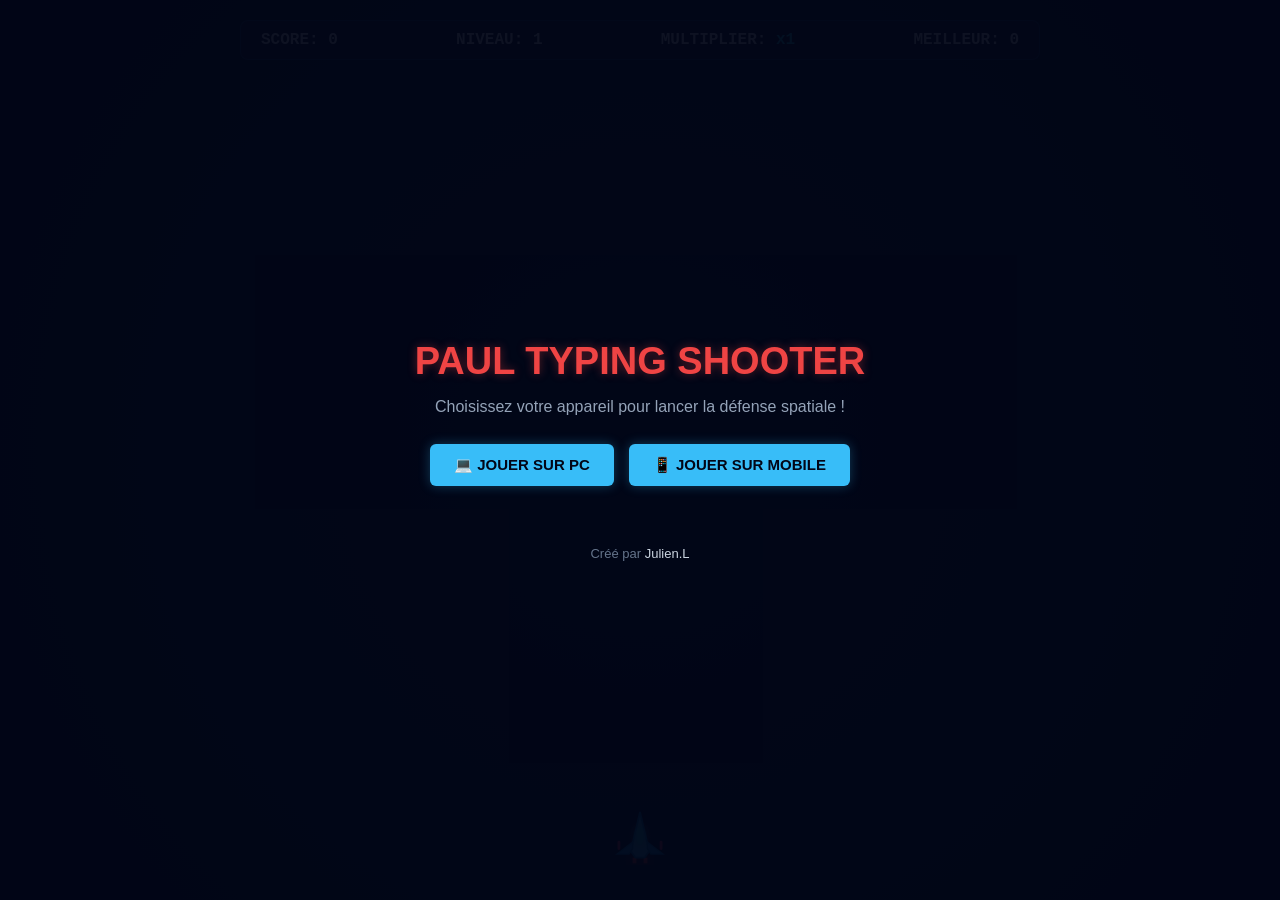
==== index.html @ f6f3d56f "new" ====
<!DOCTYPE html>
<html lang="fr">
<head>
    <meta charset="UTF-8">
    <meta name="viewport" content="width=device-width, initial-scale=1.0, maximum-scale=1.0, user-scalable=no">
    <title>Paul's SPACE Shooter - Édition Ultime</title>
    <!-- Le paramètre ?v=3.0 force le navigateur (surtout mobile) à vider son cache CSS -->
    <link rel="stylesheet" href="style.css?v=3.0">
</head>
<body>

    <!-- ZONE DE JEU PRINCIPALE -->
    <div id="game-container">
        
        <!-- Le HUD (Barre de score et d'informations flottante) -->
        <div id="hud">
            <div class="hud-item">SCORE: <span id="score">0</span></div>
            <div class="hud-item">NIVEAU: <span id="level">1</span></div>
            <div class="hud-item">MULTIPLIER: <span id="combo-multiplier" style="color: #22d3ee;">x1</span></div>
            <div class="hud-item">MEILLEUR: <span id="high-score">0</span></div>
            <span id="streak" style="display:none;">0/5</span>
        </div>

        <!-- Écran d'accueil et de Game Over -->
        <div id="game-over-screen">
            <h1 id="screen-title">PAUL TYPING SHOOTER</h1>
            <p id="screen-stats">Choisissez votre appareil pour lancer la défense spatiale !</p>
            
            <!-- Menu de sélection d'appareil -->
            <div id="device-selection" style="display: flex; gap: 15px; margin-bottom: 20px;">
                <button id="btn-pc" class="menu-btn">💻 JOUER SUR PC</button>
                <button id="btn-mobile" class="menu-btn">📱 JOUER SUR MOBILE</button>
            </div>
            
            <button id="restart-btn" style="display: none;">RECOMMENCER</button>
            <p id="game-credits">Créé par <span>Julien.L</span></p>
        </div>

        <!-- ZONE DE TEXTE INVISIBLE MAIS SÉCURISÉE CONTRE LE ZOOM MOBILE -->
        <input type="text" id="mobile-input" autocomplete="off" autocapitalize="characters" style="position: absolute; opacity: 0; bottom: 0; left: 0; width: 1px; height: 1px; z-index: -1; border: none; background: transparent; font-size: 16px;">

        <!-- BOUTON DE SÉCURITÉ POUR ROUVRIR LE CLAVIER COMPATIBLE MOBILE -->
        <button id="keyboard-trigger" style="display: none; position: absolute; top: 110px; right: 20px; z-index: 150; background: #eab308; color: #000; font-weight: bold; border: none; padding: 8px 14px; border-radius: 4px; font-size: 12px; cursor: pointer; box-shadow: 0 0 10px rgba(234, 179, 8, 0.4);">⌨️ CLAVIER</button>

        <!-- LE VAISSEAU VECTORIEL SVG DU JOUEUR -->
        <div id="player-ship">
            <svg viewBox="0 0 60 60" width="100%" height="100%">
                <!-- Réacteurs arrière avec lueur rouge -->
                <path d="M 22 52 L 22 58 L 26 58 L 26 52 Z M 34 52 L 34 58 L 38 58 L 38 52 Z" fill="#ef4444" filter="drop-shadow(0 0 4px #ef4444)"/>
                <!-- Corps principal aérodynamique -->
                <path d="M 30 2 L 40 45 L 35 52 L 25 52 L 20 45 Z" fill="#38bdf8" stroke="#0284c7" stroke-width="2"/>
                <!-- Aile Gauche -->
                <path d="M 22 35 L 5 48 L 18 48 L 22 42 Z" fill="#0ea5e9" stroke="#0284c7" stroke-width="1.5"/>
                <!-- Aile Droite -->
                <path d="M 38 35 L 55 48 L 42 48 L 38 42 Z" fill="#0ea5e9" stroke="#0284c7" stroke-width="1.5"/>
                <!-- Canons Laser latéraux -->
                <path d="M 7 42 L 7 35 M 53 42 L 53 35" stroke="#f43f5e" stroke-width="3" stroke-linecap="round"/>
                <!-- Cockpit central rétro-éclairé -->
                <ellipse cx="30" cy="28" rx="4" ry="10" fill="#22d3ee" filter="drop-shadow(0 0 5px #22d3ee)"/>
            </svg>
        </div>

    </div>

    <script src="script.js"></script>
</body>
</html>
---- style.css ----
/* ==========================================
   1. REGLAGES GENERAUX DE LA ZONE DE JEU
   ========================================== */
* {
    margin: 0;
    padding: 0;
    box-sizing: border-box;
    user-select: none;
    -webkit-user-select: none;
}

body {
    background-color: #020617;
    color: #ffffff;
    font-family: 'Segoe UI', Roboto, sans-serif;
    overflow: hidden;
    width: 100vw;
    height: 100vh;
}

#game-container {
    position: relative;
    width: 100vw;
    height: 100vh;
    height: 100svh; /* Empêche les décalages dus au clavier mobile */
    background: radial-gradient(circle at center, #0f172a 0%, #020617 100%);
    overflow: hidden;
}

/* ==========================================
   2. INTERFACE DE JEU (HUD FLOTTANT)
   ========================================== */
#hud {
    position: absolute;
    top: 20px;
    left: 50%;
    transform: translateX(-50%);
    display: flex;
    justify-content: space-between;
    align-items: center;
    gap: 15px;
    background: rgba(15, 23, 42, 0.85);
    padding: 10px 20px;
    font-family: 'Courier New', Courier, monospace;
    font-size: 16px;
    color: #fff;
    border: 1px solid rgba(56, 189, 248, 0.25);
    border-radius: 8px;
    backdrop-filter: blur(4px);
    -webkit-backdrop-filter: blur(4px);
    z-index: 100;
    width: 90%;
    max-width: 800px;
}

.hud-item {
    font-weight: bold;
    white-space: nowrap;
}

/* ==========================================
   3. MENUS ET ÉCRANS INTERMÉDIAIRES
   ========================================== */
#game-over-screen {
    position: absolute;
    top: 0;
    left: 0;
    width: 100%;
    height: 100%;
    background: rgba(2, 6, 23, 0.95);
    display: flex;
    flex-direction: column;
    justify-content: center;
    align-items: center;
    z-index: 200;
    padding: 20px;
    text-align: center;
}

#game-over-screen.hidden {
    display: none !important;
}

h1 {
    font-size: 38px;
    color: #ef4444;
    text-shadow: 0 0 10px rgba(239, 68, 68, 0.4);
    margin-bottom: 12px;
}

#screen-stats {
    font-size: 16px;
    color: #94a3b8;
    margin-bottom: 25px;
    line-height: 1.5;
}

#screen-stats span {
    color: #38bdf8;
    font-weight: bold;
}

.menu-btn, #restart-btn {
    padding: 12px 24px;
    font-size: 15px;
    background: #38bdf8;
    border: none;
    color: #020617;
    font-weight: bold;
    border-radius: 6px;
    cursor: pointer;
    box-shadow: 0 0 12px rgba(56, 189, 248, 0.3);
    transition: transform 0.1s, background-color 0.2s;
}

.menu-btn:active, #restart-btn:active {
    transform: scale(0.96);
}

#game-credits {
    margin-top: 40px;
    font-size: 13px;
    color: #64748b;
}

#game-credits span {
    color: #cbd5e1;
}

/* ==========================================
   4. ETYPES DE TEXTES ET LASERS EN JEU
   ========================================== */
.word-container {
    position: absolute;
    font-family: 'Courier New', Courier, monospace;
    font-size: 22px;
    font-weight: bold;
    color: #94a3b8;
    white-space: nowrap;
    transform: translateX(-50%);
    will-change: top;
    z-index: 20;
}

.letter {
    transition: color 0.05s;
}

.letter.targetable {
    color: #38bdf8;
    text-shadow: 0 0 5px #38bdf8;
}

.letter.active {
    color: #22d3ee;
    text-shadow: 0 0 8px #22d3ee;
}

.letter.destroyed {
    color: #1e293b;
    text-shadow: none;
}

#player-ship {
    position: absolute;
    bottom: 35px;
    left: 50%;
    width: 55px;
    height: 55px;
    transform: translateX(-50%);
    z-index: 10;
    transition: left 0.1s ease-out;
}

/* ==========================================
   5. MODE COMPACT CONFIGURÉ POUR MOBILE
   ========================================== */
body.mode-mobile #hud {
    top: 55px !important; /* Descend sous l'encoche et la barre Chrome */
    font-size: 11px;
    padding: 8px 10px;
    gap: 5px;
}

body.mode-mobile .word-container {
    font-size: 16px !important;
}

body.mode-mobile #player-ship {
    bottom: 25px !important;
    width: 44px;
    height: 44px;
}

body.mode-mobile h1 {
    font-size: 26px;
}
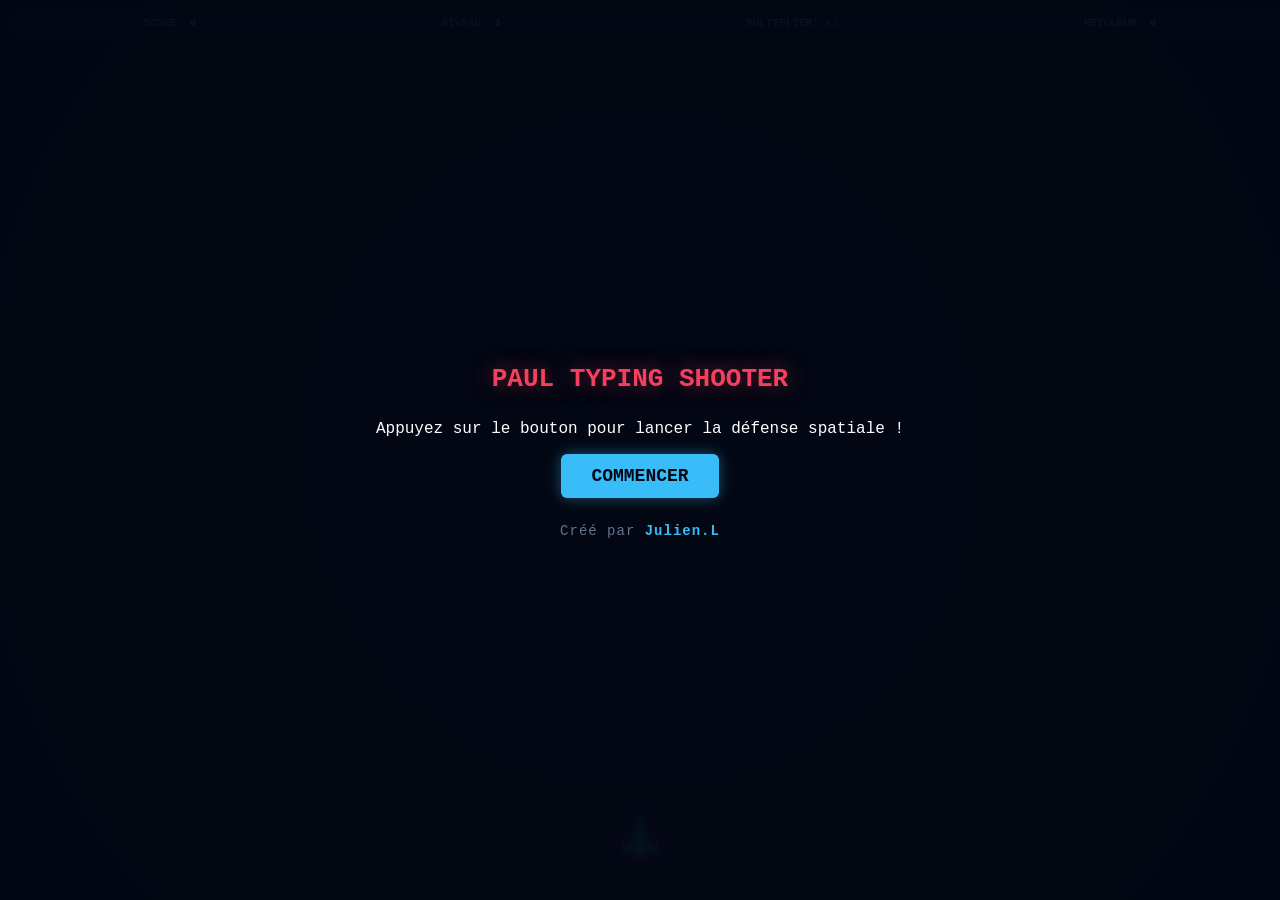
==== commit c8b0a262: "rollback" ====
--- a/index.html
+++ b/index.html
@@ -4,15 +4,15 @@
     <meta charset="UTF-8">
     <meta name="viewport" content="width=device-width, initial-scale=1.0, maximum-scale=1.0, user-scalable=no">
     <title>Paul's SPACE Shooter - Édition Ultime</title>
-    <!-- Le paramètre ?v=3.0 force le navigateur (surtout mobile) à vider son cache CSS -->
-    <link rel="stylesheet" href="style.css?v=3.0">
+    <!-- Le paramètre ?v=1.3 force le smartphone à charger la nouvelle version de ton fichier CSS -->
+    <link rel="stylesheet" href="style.css?v=1.3">
 </head>
 <body>
 
     <!-- ZONE DE JEU PRINCIPALE -->
     <div id="game-container">
         
-        <!-- Le HUD (Barre de score et d'informations flottante) -->
+        <!-- Le HUD (Barre de score et d'informations) -->
         <div id="hud">
             <div class="hud-item">SCORE: <span id="score">0</span></div>
             <div class="hud-item">NIVEAU: <span id="level">1</span></div>
@@ -24,26 +24,19 @@
         <!-- Écran d'accueil et de Game Over -->
         <div id="game-over-screen">
             <h1 id="screen-title">PAUL TYPING SHOOTER</h1>
-            <p id="screen-stats">Choisissez votre appareil pour lancer la défense spatiale !</p>
+            <p id="screen-stats">Appuyez sur le bouton pour lancer la défense spatiale !</p>
+            <button id="restart-btn">COMMENCER</button>
             
-            <!-- Menu de sélection d'appareil -->
-            <div id="device-selection" style="display: flex; gap: 15px; margin-bottom: 20px;">
-                <button id="btn-pc" class="menu-btn">💻 JOUER SUR PC</button>
-                <button id="btn-mobile" class="menu-btn">📱 JOUER SUR MOBILE</button>
-            </div>
-            
-            <button id="restart-btn" style="display: none;">RECOMMENCER</button>
+            <!-- ✍️ VOTRE CRÉDIT AJOUTÉ ICI -->
             <p id="game-credits">Créé par <span>Julien.L</span></p>
         </div>
 
-        <!-- ZONE DE TEXTE INVISIBLE MAIS SÉCURISÉE CONTRE LE ZOOM MOBILE -->
+        <!-- ZONE INVISIBLE POUR LES CLAVIERS TACTILES -->
         <input type="text" id="mobile-input" autocomplete="off" autocapitalize="characters" style="position: absolute; opacity: 0; bottom: 0; left: 0; width: 1px; height: 1px; z-index: -1; border: none; background: transparent; font-size: 16px;">
 
-        <!-- BOUTON DE SÉCURITÉ POUR ROUVRIR LE CLAVIER COMPATIBLE MOBILE -->
-        <button id="keyboard-trigger" style="display: none; position: absolute; top: 110px; right: 20px; z-index: 150; background: #eab308; color: #000; font-weight: bold; border: none; padding: 8px 14px; border-radius: 4px; font-size: 12px; cursor: pointer; box-shadow: 0 0 10px rgba(234, 179, 8, 0.4);">⌨️ CLAVIER</button>
-
-        <!-- LE VAISSEAU VECTORIEL SVG DU JOUEUR -->
+        <!-- LE VAISSEAU DU JOUEUR (Placé tout en bas pour rester toujours visible) -->
         <div id="player-ship">
+            <!-- 🚀 LE CHASSEUR SPATIAL VECTORIEL SVG RECONSTRUIT -->
             <svg viewBox="0 0 60 60" width="100%" height="100%">
                 <!-- Réacteurs arrière avec lueur rouge -->
                 <path d="M 22 52 L 22 58 L 26 58 L 26 52 Z M 34 52 L 34 58 L 38 58 L 38 52 Z" fill="#ef4444" filter="drop-shadow(0 0 4px #ef4444)"/>
@@ -62,6 +55,7 @@
 
     </div>
 
+    <!-- Liaison avec votre fichier JavaScript -->
     <script src="script.js"></script>
 </body>
 </html>
--- a/style.css
+++ b/style.css
@@ -1,80 +1,126 @@
-/* ==========================================
-   1. REGLAGES GENERAUX DE LA ZONE DE JEU
-   ========================================== */
-* {
+body {
     margin: 0;
-    padding: 0;
-    box-sizing: border-box;
+    background-color: #080c14;
+    color: white;
+    font-family: 'Courier New', Courier, monospace;
+    overflow: hidden;
+    display: flex;
+    justify-content: center;
+    align-items: center;
+    height: 100vh;
     user-select: none;
-    -webkit-user-select: none;
-}
-
-body {
-    background-color: #020617;
-    color: #ffffff;
-    font-family: 'Segoe UI', Roboto, sans-serif;
-    overflow: hidden;
-    width: 100vw;
-    height: 100vh;
 }
 
 #game-container {
     position: relative;
     width: 100vw;
     height: 100vh;
-    height: 100svh; /* Empêche les décalages dus au clavier mobile */
-    background: radial-gradient(circle at center, #0f172a 0%, #020617 100%);
-    overflow: hidden;
-}
-
-/* ==========================================
-   2. INTERFACE DE JEU (HUD FLOTTANT)
-   ========================================== */
+    background: radial-gradient(circle, #111827 0%, #030712 100%);
+    box-sizing: border-box;
+}
+
+.word-container {
+    position: absolute;
+    font-size: 26px;
+    font-weight: bold;
+    letter-spacing: 4px;
+    white-space: nowrap;
+    transform: translateX(-50%);
+    z-index: 2;
+}
+
+.letter {
+    display: inline-block;
+    color: #ffffff;
+    transition: color 0.05s ease;
+}
+
+/* Lettre verrouillée et ciblée par le joueur */
+.letter.active {
+    color: #ff3366;
+    text-shadow: 0 0 10px #ff3366;
+}
+
+/* Lettres disponibles mais pas encore ciblées */
+.letter.targetable {
+    color: #38bdf8;
+}
+
+.letter.destroyed {
+    visibility: hidden;
+    opacity: 0;
+}
+
+/* 🚀 VAISSEAU SPATIAL (Zone de pivot propre pour le SVG) */
+#player-ship {
+    position: absolute;
+    bottom: 30px;
+    left: 50%;
+    width: 60px;
+    height: 60px;
+    transform: translateX(-50%) rotate(0deg);
+    z-index: 10;
+    transform-origin: 50% 50%;
+    transition: left 0.1s ease-out;
+
+    /* DESSIN VECTORIEL NÉON (Chasseur spatial en lignes bleues et blanches) */
+    background-image: url("data:image/svg+xml;utf8,<svg xmlns='http://w3.org' viewBox='0 0 60 60' fill='none'><path d='M30 5 L55 55 L30 43 L5 55 Z' fill='%231e293b' stroke='%2338bdf8' stroke-width='3' stroke-linejoin='round'/><polygon points='30,15 45,48 30,40 15,48' fill='none' stroke='%23ffffff' stroke-width='1.5'/></svg>");
+    background-size: contain;
+    background-repeat: no-repeat;
+    background-position: center;
+
+    /* Effet d'illumination néon stable */
+    filter: drop-shadow(0 0 8px #38bdf8);
+}
+
+
+/* ⚡ LASERS (Désormais débloqués et visibles) */
+.laser {
+    position: absolute;
+    width: 6px;
+    height: 18px;
+    background-color: #f43f5e;
+    box-shadow: 0 0 10px #f43f5e;
+    border-radius: 3px;
+    z-index: 1;
+    transform: translate(-50%, -50%);
+}
+
+/* 📊 PANNEAU D'AFFICHAGE */
 #hud {
     position: absolute;
     top: 20px;
-    left: 50%;
-    transform: translateX(-50%);
+    left: 20px;
+    right: 20px;
     display: flex;
     justify-content: space-between;
-    align-items: center;
-    gap: 15px;
-    background: rgba(15, 23, 42, 0.85);
+    font-size: 20px;
+    color: #38bdf8;
+    z-index: 10;
+    background: rgba(15, 23, 42, 0.6);
     padding: 10px 20px;
-    font-family: 'Courier New', Courier, monospace;
-    font-size: 16px;
-    color: #fff;
-    border: 1px solid rgba(56, 189, 248, 0.25);
     border-radius: 8px;
-    backdrop-filter: blur(4px);
-    -webkit-backdrop-filter: blur(4px);
-    z-index: 100;
-    width: 90%;
-    max-width: 800px;
-}
-
-.hud-item {
+    border: 1px solid #1e293b;
+}
+
+.hud-item span {
+    color: #ffffff;
     font-weight: bold;
-    white-space: nowrap;
-}
-
-/* ==========================================
-   3. MENUS ET ÉCRANS INTERMÉDIAIRES
-   ========================================== */
+}
+
+/* 🛑 ÉCRAN DE GAME OVER / DESIGN D'ACCUEIL */
 #game-over-screen {
     position: absolute;
     top: 0;
     left: 0;
-    width: 100%;
-    height: 100%;
-    background: rgba(2, 6, 23, 0.95);
+    width: 100vw;
+    height: 100vh;
+    background: rgba(3, 7, 18, 0.95);
     display: flex;
     flex-direction: column;
     justify-content: center;
     align-items: center;
-    z-index: 200;
-    padding: 20px;
-    text-align: center;
+    z-index: 100;
 }
 
 #game-over-screen.hidden {
@@ -82,116 +128,197 @@
 }
 
 h1 {
-    font-size: 38px;
-    color: #ef4444;
-    text-shadow: 0 0 10px rgba(239, 68, 68, 0.4);
-    margin-bottom: 12px;
-}
-
-#screen-stats {
-    font-size: 16px;
-    color: #94a3b8;
-    margin-bottom: 25px;
-    line-height: 1.5;
-}
-
-#screen-stats span {
+    font-size: 48px;
+    color: #f43f5e;
+    text-shadow: 0 0 20px rgba(244, 63, 94, 0.5);
+    margin-bottom: 10px;
+}
+
+.stats-summary {
+    font-size: 22px;
+    margin-bottom: 30px;
+    text-align: center;
+    line-height: 1.6;
+}
+
+.stats-summary span {
     color: #38bdf8;
-    font-weight: bold;
-}
-
-.menu-btn, #restart-btn {
-    padding: 12px 24px;
-    font-size: 15px;
-    background: #38bdf8;
+}
+
+#restart-btn {
+    background-color: #38bdf8;
+    color: #030712;
     border: none;
-    color: #020617;
+    padding: 12px 30px;
+    font-size: 18px;
+    font-family: inherit;
     font-weight: bold;
     border-radius: 6px;
     cursor: pointer;
-    box-shadow: 0 0 12px rgba(56, 189, 248, 0.3);
-    transition: transform 0.1s, background-color 0.2s;
-}
-
-.menu-btn:active, #restart-btn:active {
-    transform: scale(0.96);
-}
-
+    box-shadow: 0 0 15px rgba(56, 189, 248, 0.4);
+    transition: transform 0.1s, box-shadow 0.1s;
+}
+
+#restart-btn:hover {
+    transform: scale(1.05);
+    box-shadow: 0 0 25px rgba(56, 189, 248, 0.7);
+}
+
+/* ✨ PARTICULES D'EXPLOSION */
+.particle {
+    position: absolute;
+    width: 6px;
+    height: 6px;
+    border-radius: 50%;
+    pointer-events: none;
+    z-index: 5;
+    animation: explode 0.4s ease-out forwards;
+}
+
+@keyframes explode {
+    0% {
+        transform: translate(-50%, -50%) scale(1);
+        opacity: 1;
+    }
+    100% {
+        transform: translate(var(--mx), var(--my)) scale(0);
+        opacity: 0;
+    }
+}
+
+/* 🫨 ANIMATION DE SECOUSSE DE L'ÉCRAN */
+@keyframes shake {
+    0% { transform: translate(0, 0); }
+    10% { transform: translate(-4px, -2px); }
+    20% { transform: translate(3px, 4px); }
+    30% { transform: translate(-4px, 3px); }
+    40% { transform: translate(3px, -2px); }
+    50% { transform: translate(-2px, 4px); }
+    60% { transform: translate(4px, 2px); }
+    70% { transform: translate(-3px, -3px); }
+    80% { transform: translate(3px, 2px); }
+    90% { transform: translate(-2px, -2px); }
+    100% { transform: translate(0, 0); }
+}
+
+.shake-active {
+    animation: shake 0.2s ease-in-out;
+}
 #game-credits {
-    margin-top: 40px;
-    font-size: 13px;
-    color: #64748b;
-}
-
+    margin-top: 25px;
+    font-size: 14px;
+    color: #64748b; /* Gris bleu discret */
+    letter-spacing: 1px;
+}
 #game-credits span {
-    color: #cbd5e1;
-}
-
+    color: #38bdf8; /* Votre nom s'affichera dans le bleu brillant du HUD */
+    font-weight: bold;
+}
 /* ==========================================
-   4. ETYPES DE TEXTES ET LASERS EN JEU
+   ADAPTATION TOUS ÉCRANS (RESPONSIVE)
    ========================================== */
-.word-container {
-    position: absolute;
+
+/* Tablettes (Écrans inférieurs à 768px) */
+@media (max-width: 768px) {
+    .word-container {
+        font-size: 20px; /* Réduit la taille des mots */
+        letter-spacing: 2px;
+    }
+    #hud {
+        font-size: 16px;
+        padding: 8px 12px;
+    }
+    h1 {
+        font-size: 36px;
+    }
+}
+
+/* Smartphones (Écrans inférieurs à 480px) */
+/* Smartphones (Écrans inférieurs à 480px) */
+@media (max-width: 480px) {
+    #hud {
+        font-size: 11px;
+        padding: 8px 5px;
+        background: #0f172a; /* Plus opaque sur mobile pour masquer le passage des mots derrière */
+    }
+
+    .word-container {
+        font-size: 15px; 
+        letter-spacing: 1px;
+    }
+
+    #player-ship {
+        bottom: 15px; 
+        width: 42px;
+        height: 42px;
+    }
+
+    h1 {
+        font-size: 24px;
+    }
+}
+
+    .word-container {
+        font-size: 15px; 
+        letter-spacing: 1px;
+    }
+
+    /* BARRE DE SCORE ANCRÉE PLUS BAS POUR RESTER DANS LE CHAMP */
+    #hud {
+    display: flex;
+    justify-content: space-around;
+    align-items: center;
+    background: rgba(15, 23, 42, 0.9);
+    padding: 12px 20px;
     font-family: 'Courier New', Courier, monospace;
-    font-size: 22px;
-    font-weight: bold;
-    color: #94a3b8;
-    white-space: nowrap;
-    transform: translateX(-50%);
-    will-change: top;
-    z-index: 20;
-}
-
-.letter {
-    transition: color 0.05s;
-}
-
-.letter.targetable {
-    color: #38bdf8;
-    text-shadow: 0 0 5px #38bdf8;
-}
-
-.letter.active {
-    color: #22d3ee;
-    text-shadow: 0 0 8px #22d3ee;
-}
-
-.letter.destroyed {
-    color: #1e293b;
-    text-shadow: none;
-}
-
-#player-ship {
-    position: absolute;
-    bottom: 35px;
-    left: 50%;
-    width: 55px;
-    height: 55px;
-    transform: translateX(-50%);
-    z-index: 10;
-    transition: left 0.1s ease-out;
-}
-
-/* ==========================================
-   5. MODE COMPACT CONFIGURÉ POUR MOBILE
-   ========================================== */
-body.mode-mobile #hud {
-    top: 55px !important; /* Descend sous l'encoche et la barre Chrome */
-    font-size: 11px;
-    padding: 8px 10px;
-    gap: 5px;
-}
-
-body.mode-mobile .word-container {
-    font-size: 16px !important;
-}
-
-body.mode-mobile #player-ship {
-    bottom: 25px !important;
-    width: 44px;
-    height: 44px;
-}
-
-body.mode-mobile h1 {
-    font-size: 26px;
-}
+    font-size: 18px;
+    color: #fff;
+    border-bottom: 2px solid #1e293b;
+    z-index: 100;
+    /* On s'assure qu'il ne bouge jamais */
+    position: relative; 
+    width: 100%;
+    box-sizing: border-box;
+}
+
+
+    /* POSITION DU VAISSEAU REMONTÉE POUR NE PAS COINCER SOUS LE CLAVIER */
+    #player-ship {
+        bottom: 20px; 
+        width: 40px;
+        height: 40px;
+    }
+
+    h1 {
+        font-size: 24px;
+    }
+}
+
+    }
+
+    .word-container {
+        font-size: 16px; 
+        letter-spacing: 1px;
+    }
+
+    /* BARRE DE SCORE DÉPLACÉE POUR RESTER VISIBLE */
+    #hud {
+        font-size: 11px;
+        top: 10px;
+        left: 10px;
+        right: 10px;
+        padding: 6px 10px;
+        background: rgba(15, 23, 42, 0.9); /* Plus opaque pour être lisible par-dessus les mots */
+    }
+
+    /* POSITION DU VAISSEAU AJUSTÉE POUR LE CLAVIER */
+    #player-ship {
+        bottom: 40px; 
+        width: 45px;
+        height: 45px;
+    }
+
+    h1 {
+        font-size: 26px;
+    }
+}
